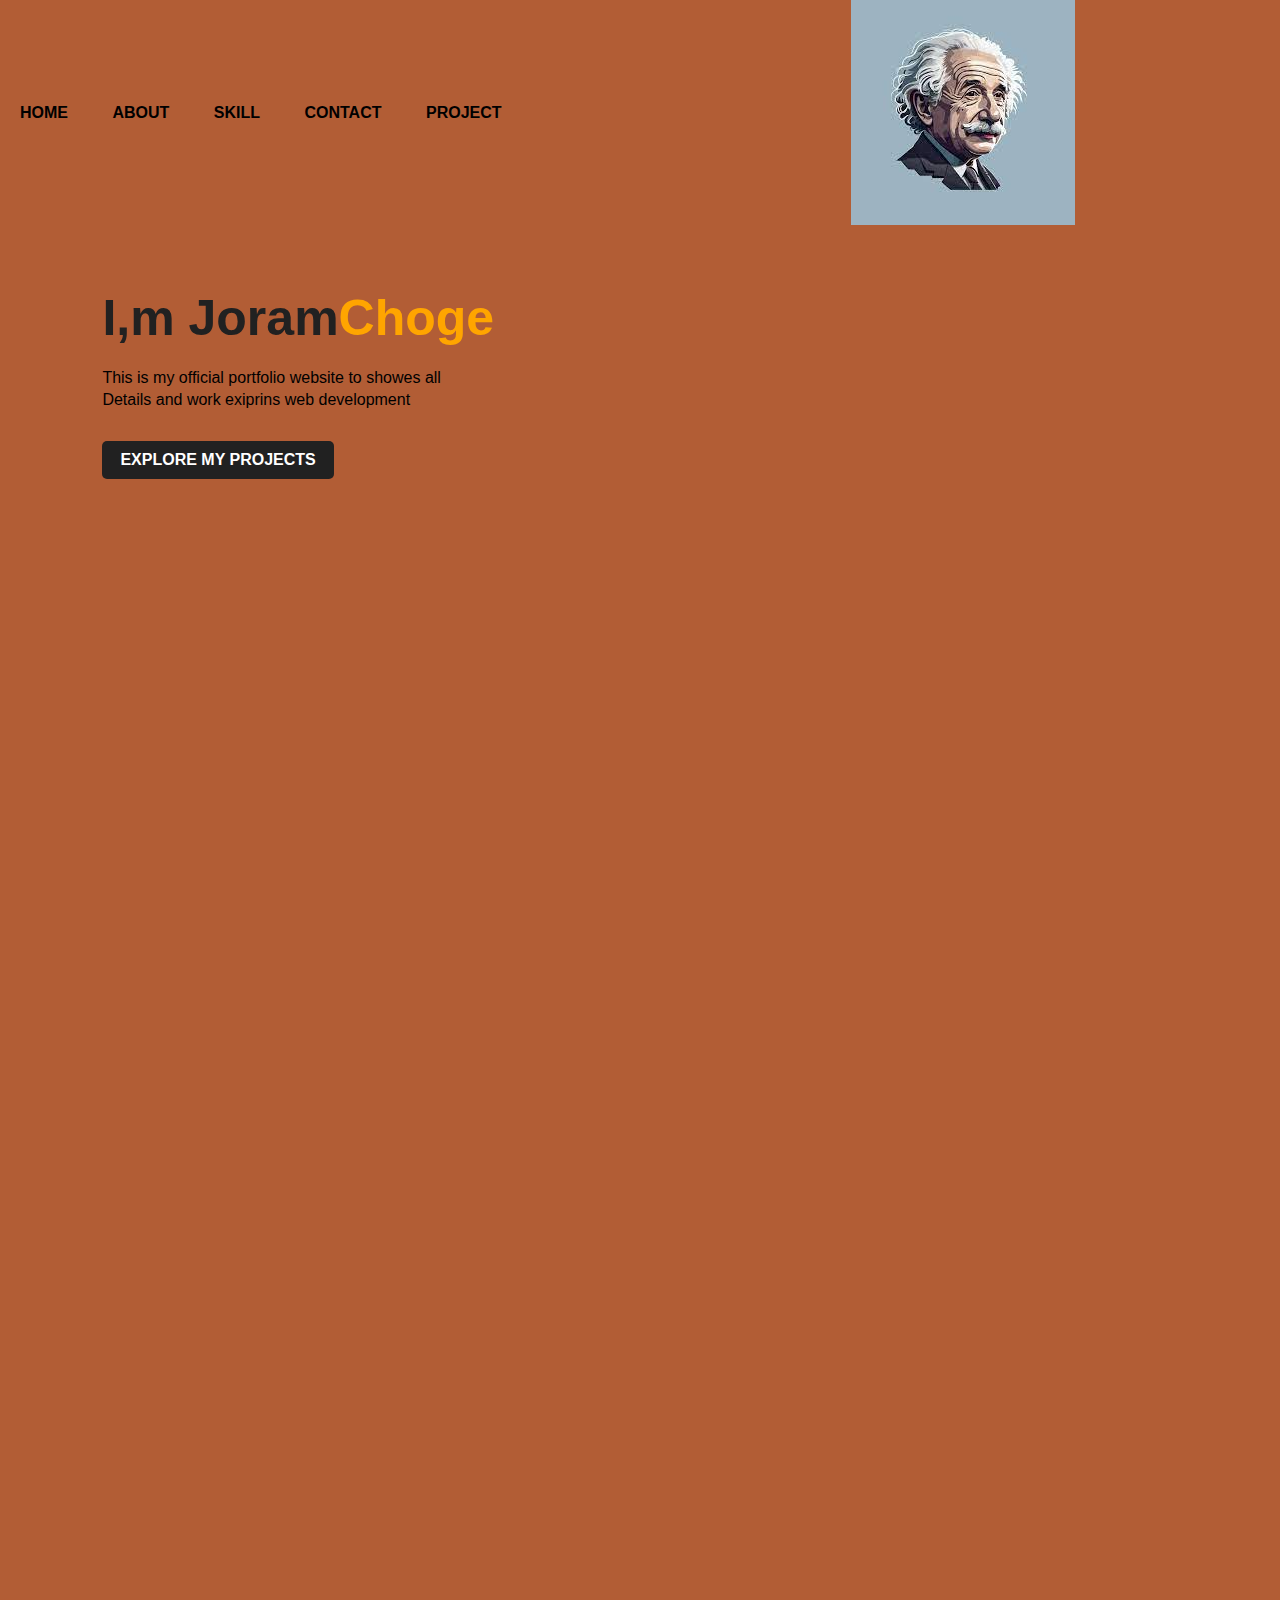
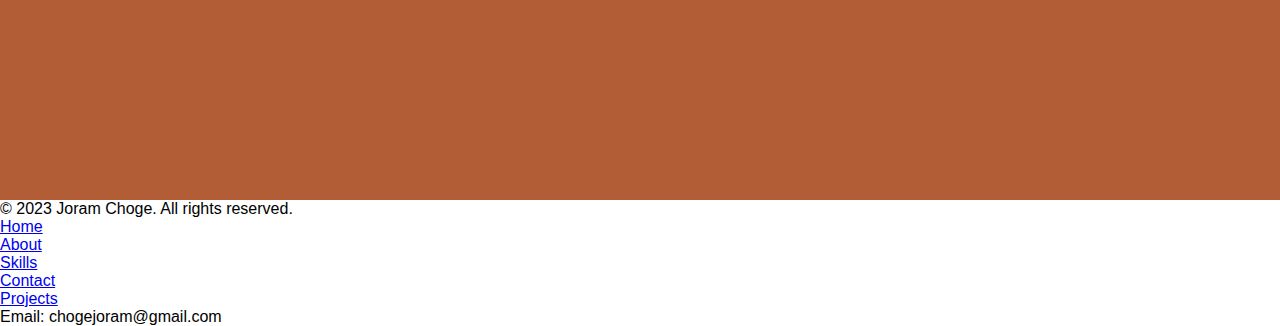
==== index.html @ 68829c2d "add my portfolio" ====
<!DOCTYPE html>
<html lang="en">
<head>
    <meta charset="UTF-8">
    <meta name="viewport" content="width=device-width, initial-scale=1.0">
    <title>My_portfolio</title>
    <link rel="stylesheet" href="style.css">
</head>
<body>
    <div class="hero">
        <nav class="navbar navbar-expand-1g navbar-dark">
            <ul>
                <li><a href="index.html">HOME</a></li>
                <li><a href="about.html">ABOUT</a></li>
                <li><a href="skill.html">SKILL</a></li>
                <li><a href="contact.html">CONTACT</a></li>
                <li><a href="project.html">PROJECT</a></li>
            </ul>
            <img src="Assets/Portfolio.jpg" alt="portfolio">
        </nav>
        <div class="detel">
            <h1>I,m Joram<span>Choge</span></h1>
            <p>This is my official portfolio website to showes all
                <br> Details and work exiprins web development
            </p>
        <a href="project.html">EXPLORE MY PROJECTS</a>
        </div>
        <div class="images">
            <img src="" alt="">
        </div>
    </div>

    <body>
        <div class="hero">
                <!-- Navigation bar and other content here... -->
        </div>
        
            <footer class="footer">
                <p>&copy; 2023 Joram Choge. All rights reserved.</p>
                <ul>
                    <li><a href="index.html">Home</a></li>
                    <li><a href="about.html">About</a></li>
                    <li><a href="skill.html">Skills</a></li>
                    <li><a href="contact.html">Contact</a></li>
                    <li><a href="project.html">Projects</a></li>
                </ul>
                <p>Email: chogejoram@gmail.com</p>
            </footer>
    </body>
    
     
    
</body>
</html>
---- style.css ----
*{
    margin: 0;
    padding: 0;
    font-family: sans-serif;
}

.hero{
    position: relative;
    width: 100%;
    height: 100vh;
    background: #b25d35;
}

nav{
    display: flex;
    width: 84%;
    margin: 0%;
    justify-content: space-between;
    align-items: center;
}

nav ul li{
    display: inline-block;
    list-style: none;
    margin: 10px 20px;
}
nav ul li a{
    text-decoration: none;
    color: black;
    font-weight: bold;
}

nav ul li a:hover{
    color: red;
}

.detel{
    margin-left: 8%;
    margin-top: 5%;

}
.detel h1{
    font-size: 50px;
    color: #212121;
    margin-bottom: 20px;
}

span{
    color: orange
}

.detel p{
    colo: #212121;
    line-height: 22px;
}

.detel a{
    background-color: #212121;
    padding: 10px 18px;
    text-decoration: none;
    font-weight: bold;
    color: #fff;
    display: inline-block;
    margin: 30px 0;
    border-radius: 5px;
}
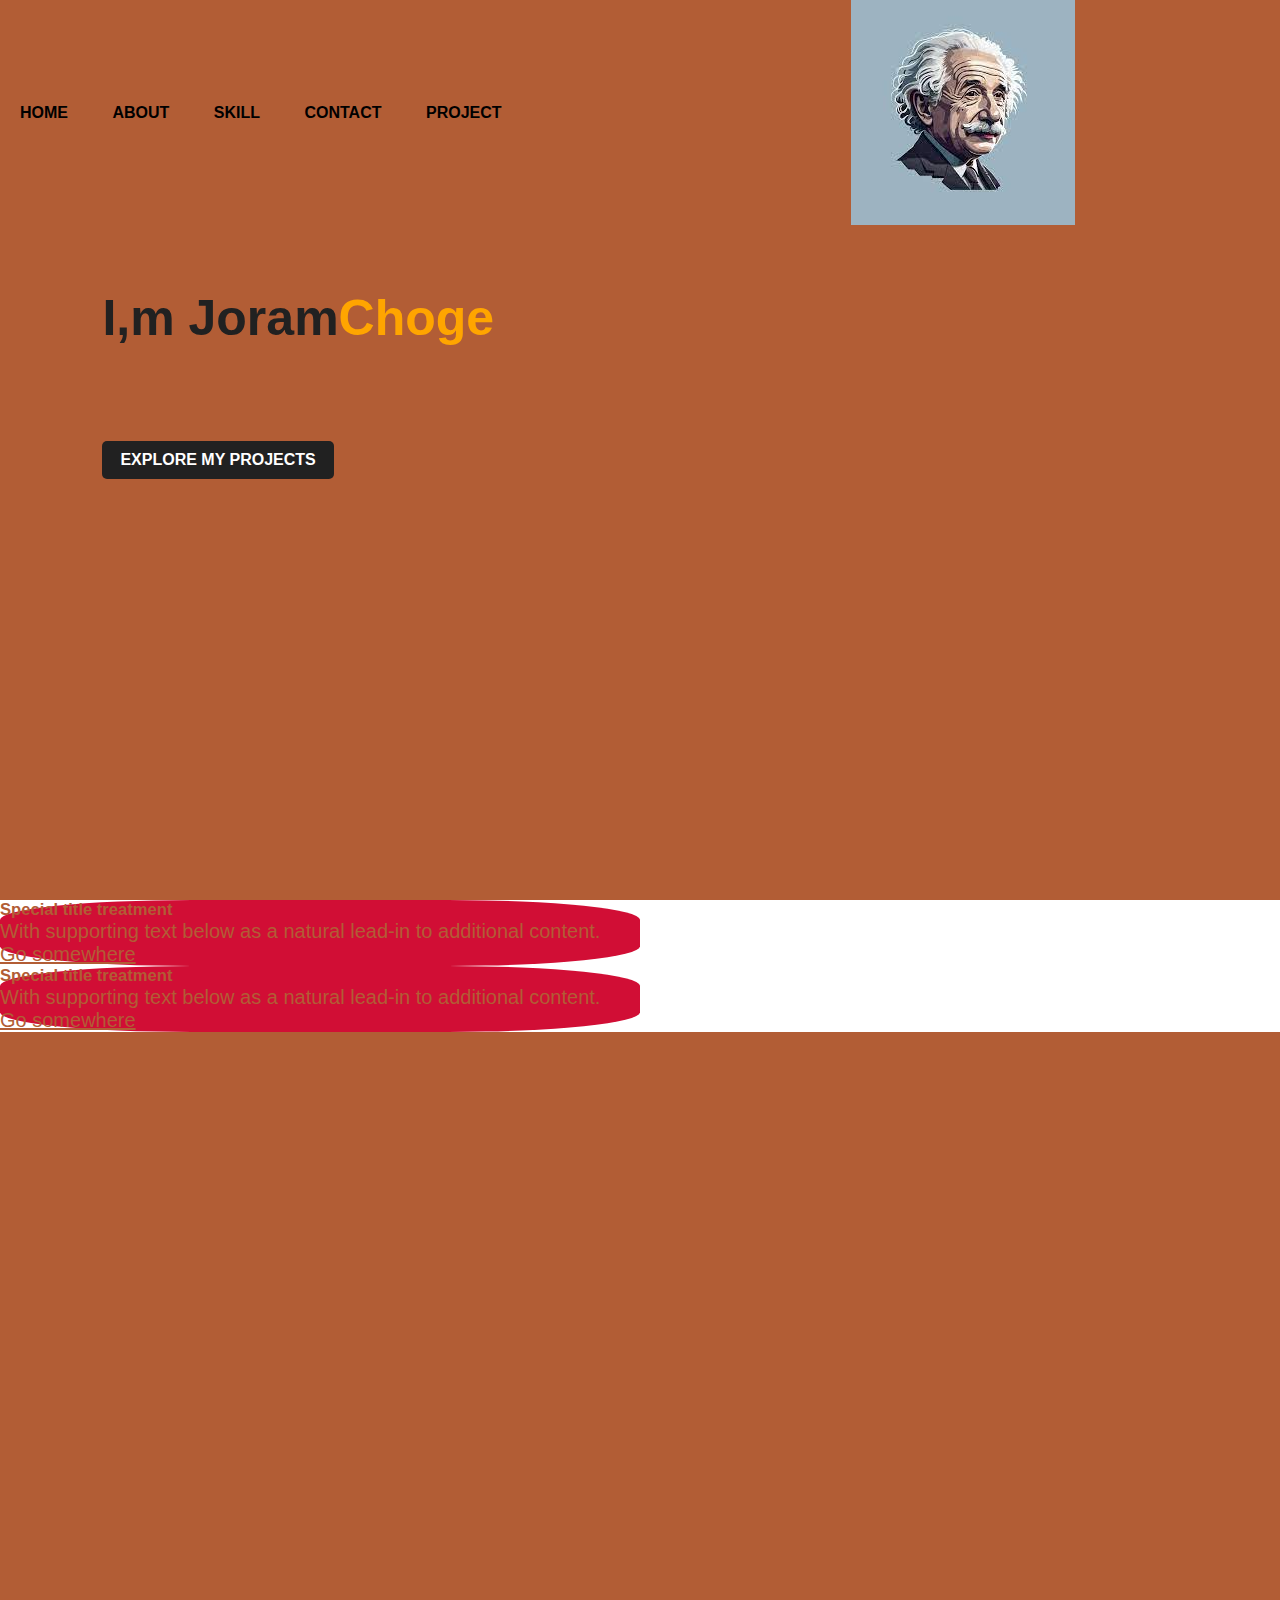
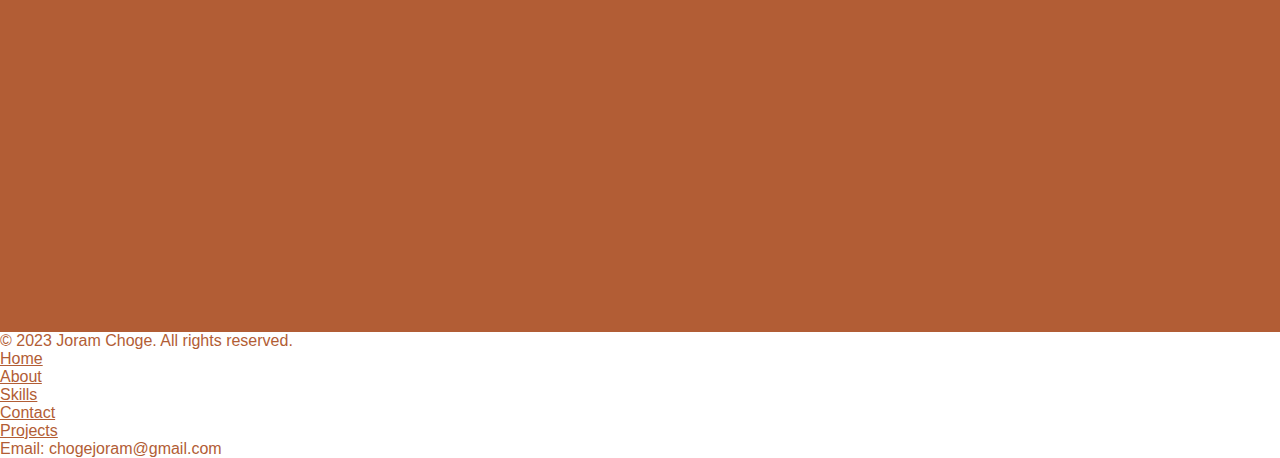
==== commit bdc85610: "Add cards" ====
--- a/index.html
+++ b/index.html
@@ -18,7 +18,7 @@
             </ul>
             <img src="Assets/Portfolio.jpg" alt="portfolio">
         </nav>
-        <div class="detel">
+        <div class="detel" >
             <h1>I,m Joram<span>Choge</span></h1>
             <p>This is my official portfolio website to showes all
                 <br> Details and work exiprins web development
@@ -29,6 +29,26 @@
             <img src="" alt="">
         </div>
     </div>
+    <div class="row">
+        <div class="col-sm-6">
+          <div class="card">
+            <div class="card-body">
+              <h5 class="card-title">Special title treatment</h5>
+              <p class="card-text">With supporting text below as a natural lead-in to additional content.</p>
+              <a href="#" class="btn btn-primary">Go somewhere</a>
+            </div>
+          </div>
+        </div>
+        <div class="col-sm-6">
+          <div class="card">
+            <div class="card-body">
+              <h5 class="card-title">Special title treatment</h5>
+              <p class="card-text">With supporting text below as a natural lead-in to additional content.</p>
+              <a href="#" class="btn btn-primary">Go somewhere</a>
+            </div>
+          </div>
+        </div>
+      </div>
 
     <body>
         <div class="hero">
--- a/style.css
+++ b/style.css
@@ -1,4 +1,5 @@
 *{
+    color: #b25d35;
     margin: 0;
     padding: 0;
     font-family: sans-serif;
@@ -37,6 +38,7 @@
 .detel{
     margin-left: 8%;
     margin-top: 5%;
+    color: #b25d35;
 
 }
 .detel h1{
@@ -65,5 +67,17 @@
     border-radius: 5px;
 }
 
+.col-sm-6 {
+    background-color: #d10e35;
+    font-size: 20px;
+    border-color: black;
+    border-radius: 20%;
+    background-origin:content-box;
+    box-sizing:content-box;
+    border-radius: 30%;
+    width: 50%;
+    height: 50%;
+    outline-color: #b25d35;
+    shape-outside: content-box;
+}
 
-
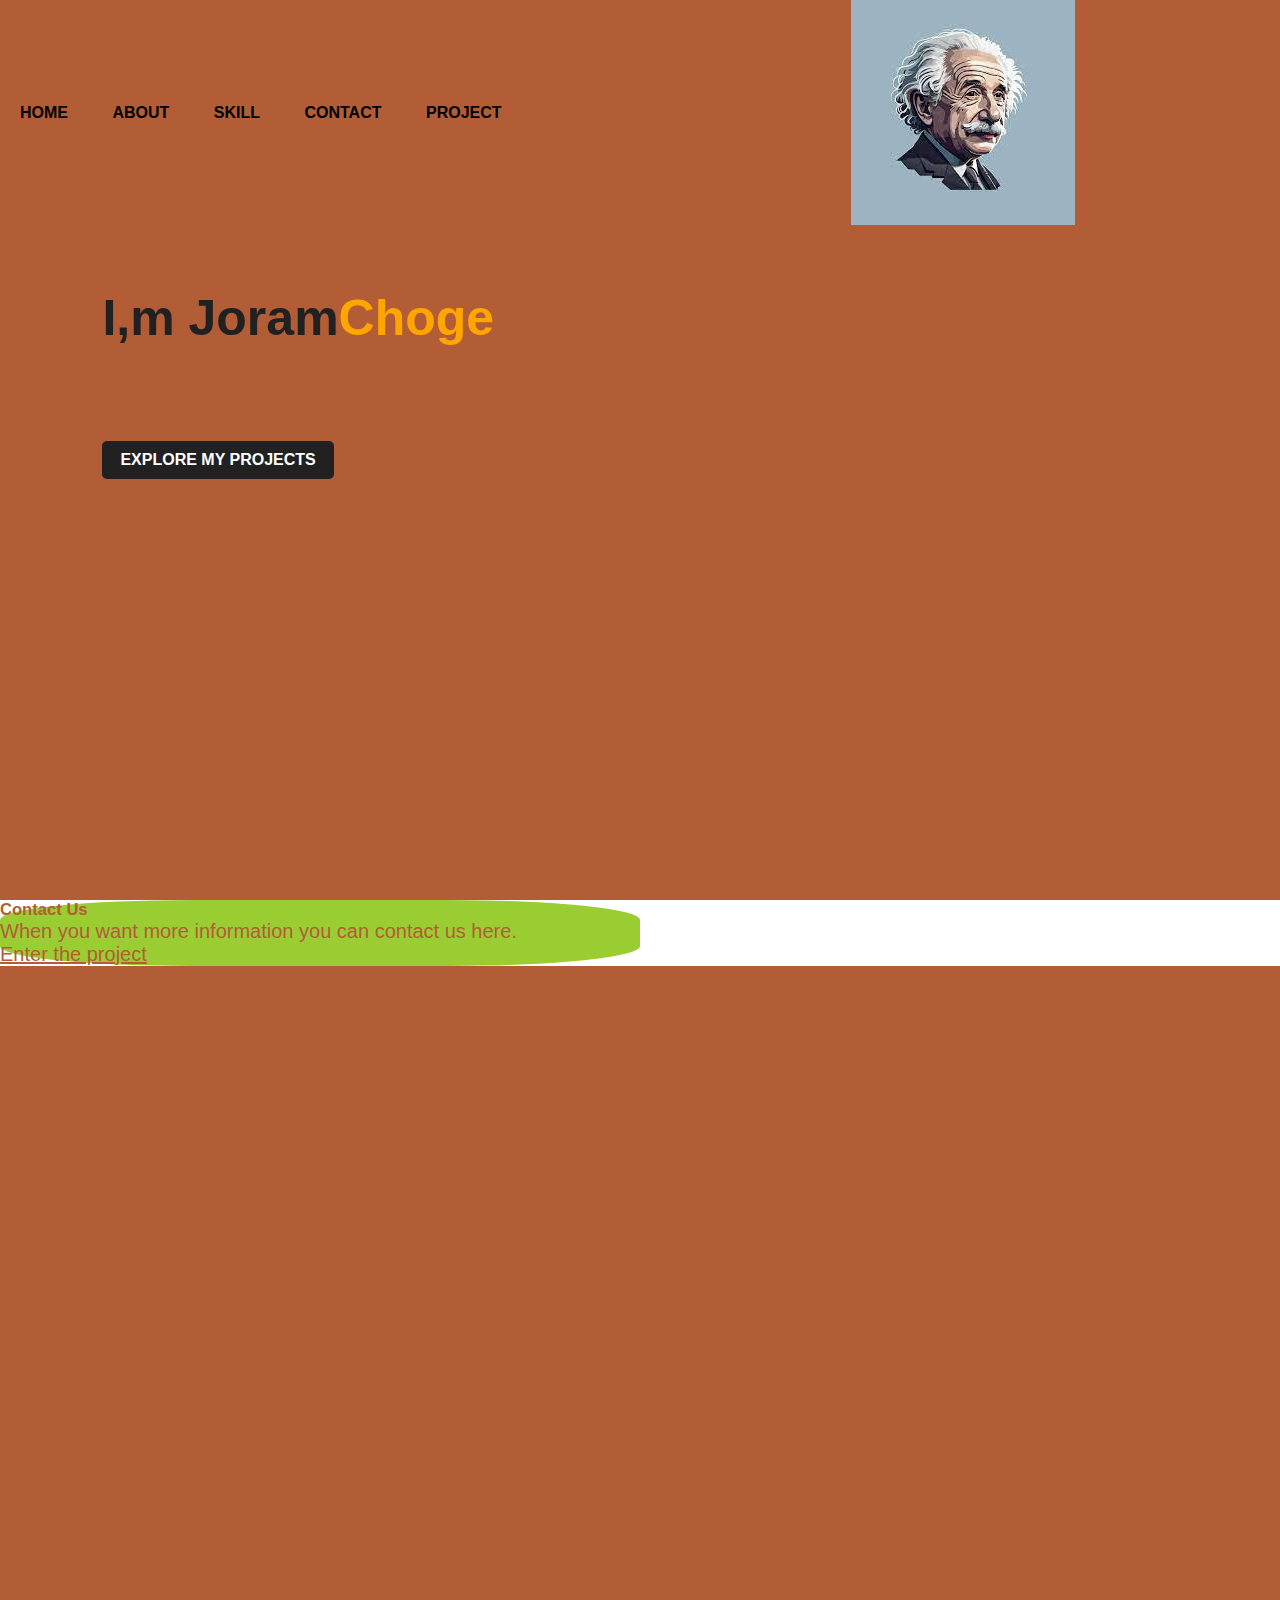
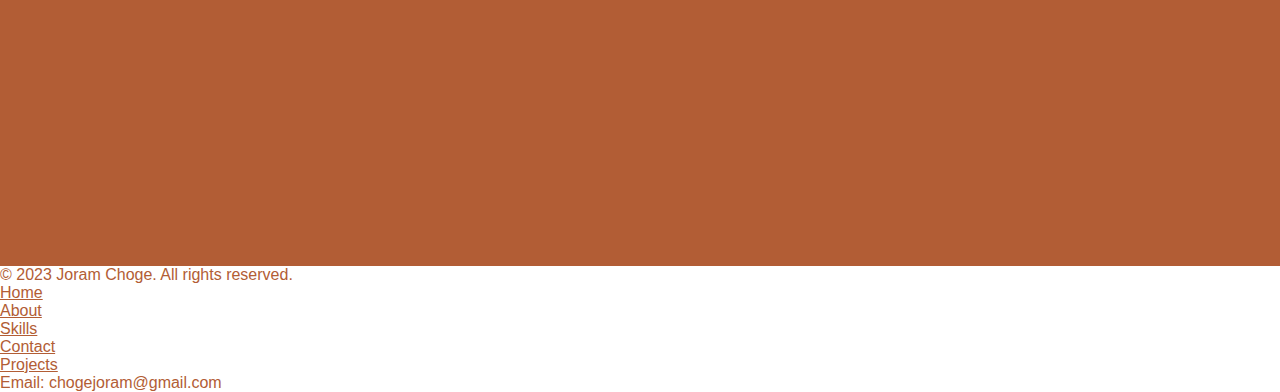
==== commit e8cc78f5: "Add cards link" ====
--- a/index.html
+++ b/index.html
@@ -33,18 +33,9 @@
         <div class="col-sm-6">
           <div class="card">
             <div class="card-body">
-              <h5 class="card-title">Special title treatment</h5>
-              <p class="card-text">With supporting text below as a natural lead-in to additional content.</p>
-              <a href="#" class="btn btn-primary">Go somewhere</a>
-            </div>
-          </div>
-        </div>
-        <div class="col-sm-6">
-          <div class="card">
-            <div class="card-body">
-              <h5 class="card-title">Special title treatment</h5>
-              <p class="card-text">With supporting text below as a natural lead-in to additional content.</p>
-              <a href="#" class="btn btn-primary">Go somewhere</a>
+              <h5 class="card-title">Contact Us</h5>
+              <p class="card-text">When you want more information you can contact us here.</p>
+              <a href="https://github.com/HackerWrld/bootstrap_css/blob/main/contact.html" class="btn btn-primary">Enter the project</a>
             </div>
           </div>
         </div>
--- a/style.css
+++ b/style.css
@@ -68,7 +68,7 @@
 }
 
 .col-sm-6 {
-    background-color: #d10e35;
+    background-color: yellowgreen;
     font-size: 20px;
     border-color: black;
     border-radius: 20%;
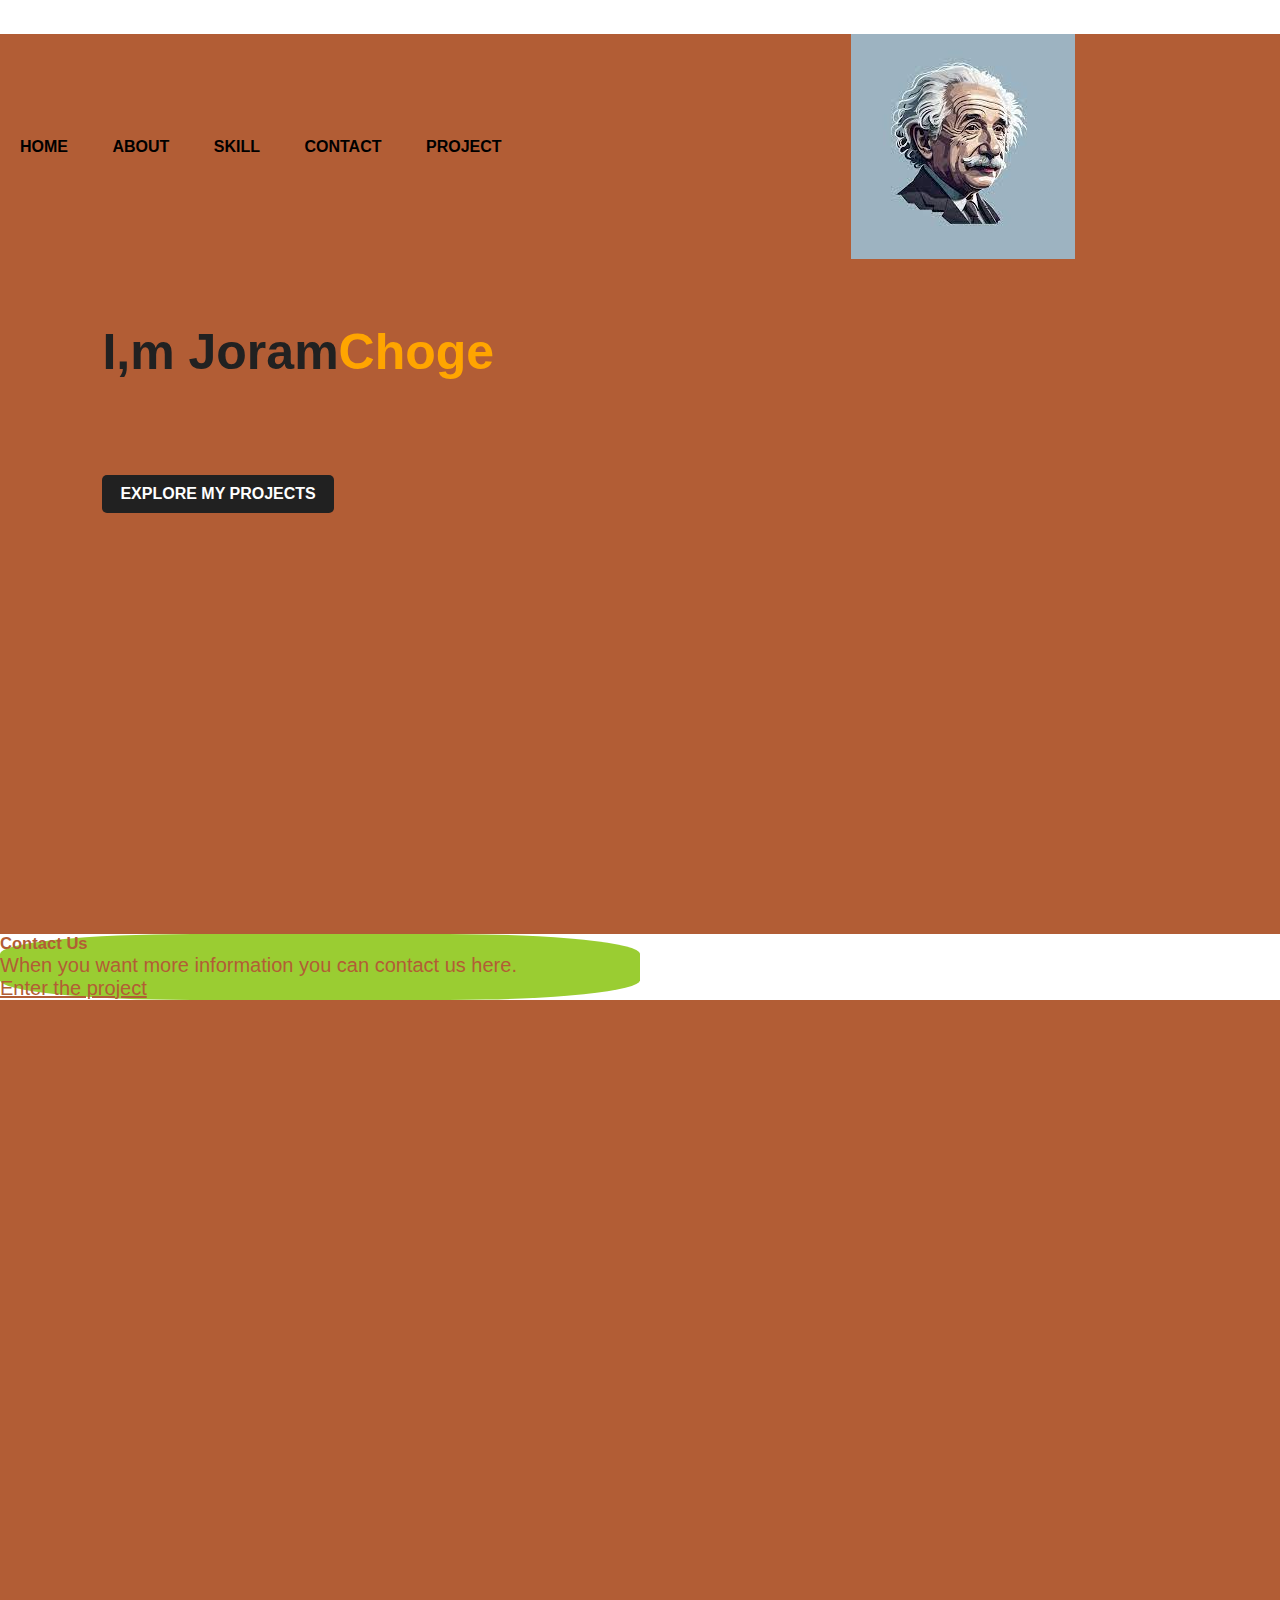
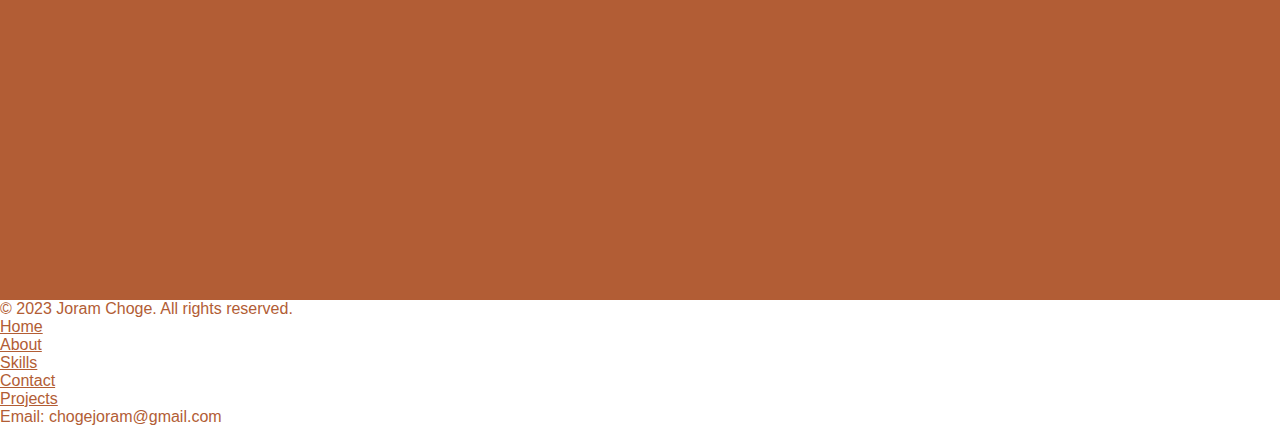
==== commit acefbf4e: "Add logo" ====
--- a/index.html
+++ b/index.html
@@ -5,8 +5,9 @@
     <meta name="viewport" content="width=device-width, initial-scale=1.0">
     <title>My_portfolio</title>
     <link rel="stylesheet" href="style.css">
+    <img src="Assets\logo.png" alt="Logo" width="30px" height="30px">
 </head>
-<body>
+<body data-bs-spy="scroll" data-bs-target="#"></body>
     <div class="hero">
         <nav class="navbar navbar-expand-1g navbar-dark">
             <ul>
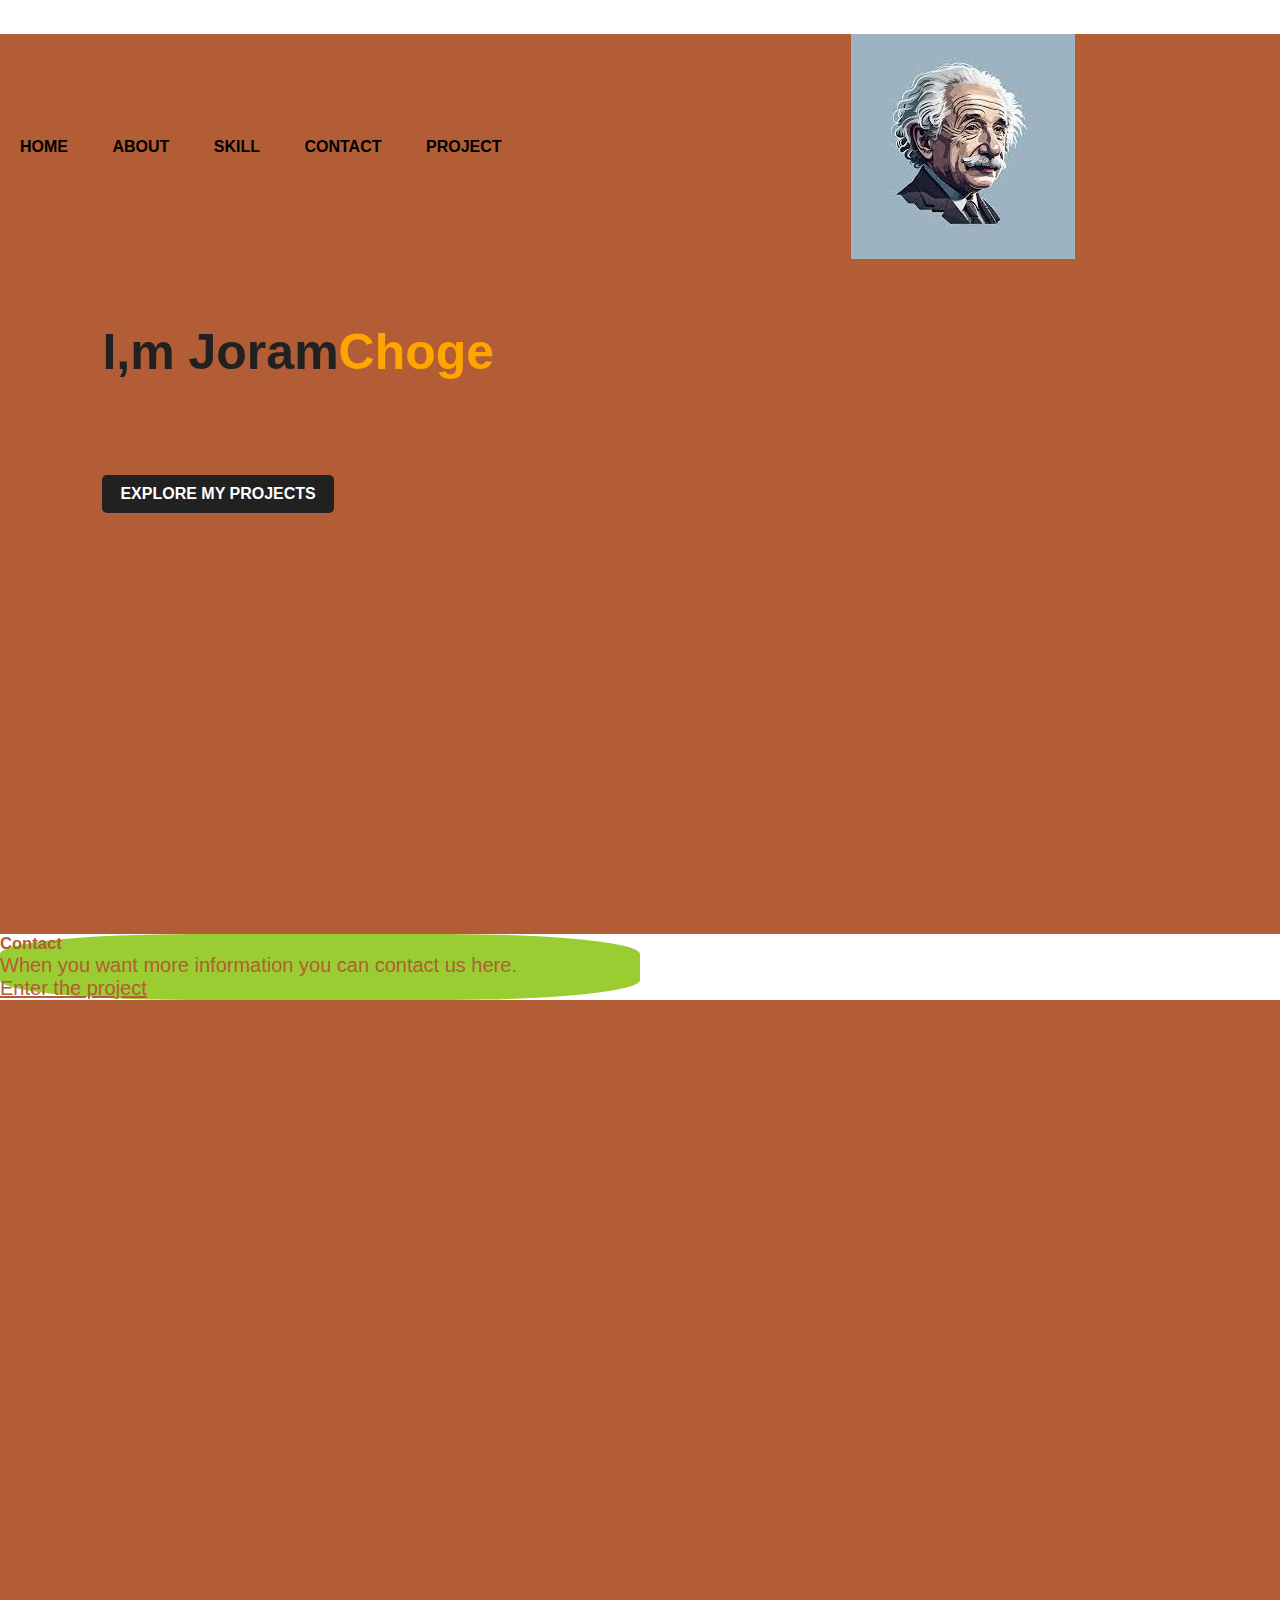
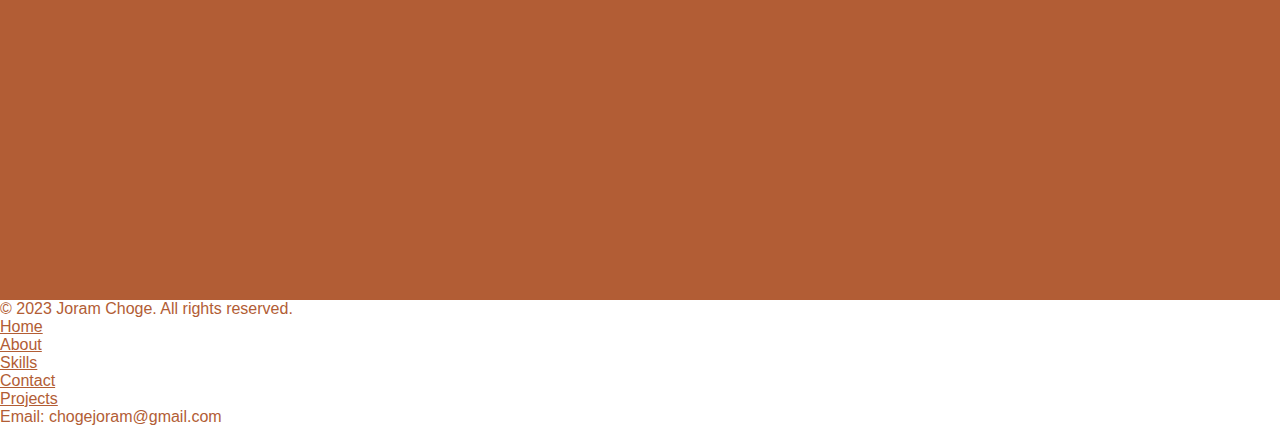
==== commit 60aaf5cb: "Add card borders" ====
--- a/index.html
+++ b/index.html
@@ -34,7 +34,7 @@
         <div class="col-sm-6">
           <div class="card">
             <div class="card-body">
-              <h5 class="card-title">Contact Us</h5>
+              <h5 class="card-title">Contact</h5>
               <p class="card-text">When you want more information you can contact us here.</p>
               <a href="https://github.com/HackerWrld/bootstrap_css/blob/main/contact.html" class="btn btn-primary">Enter the project</a>
             </div>
--- a/style.css
+++ b/style.css
@@ -80,4 +80,14 @@
     outline-color: #b25d35;
     shape-outside: content-box;
 }
+.card-custom .card-custom-image{
+    overflow: hidden;
+}
+.link-custom .card-custom-image img {
+    transition: all 0.4s ease;
+}
+.card-custom: =hover .card-custom-image img {
+    transform: scale(1.1)
+}
 
+
